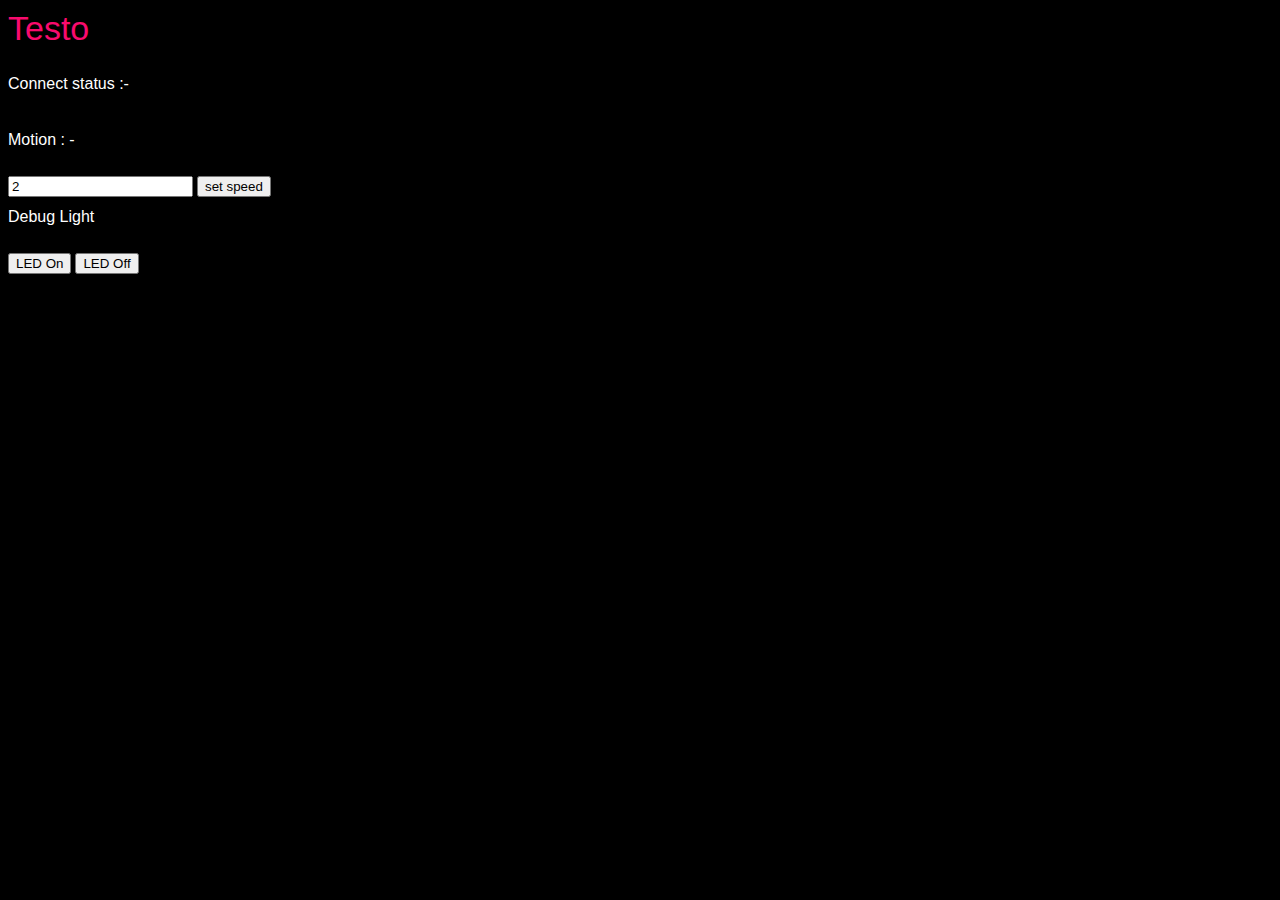
==== index.html @ f824047f "init" ====
<!DOCTYPE html>
<html lang="en">

<head>
    <meta charset="UTF-8">
    <meta name="viewport" content="width=device-width, initial-scale=1.0">
    <meta http-equiv="X-UA-Compatible" content="ie=edge">
    <title>Testto</title>
    <link rel="stylesheet" href="./style.css">

</head>

<body>

    <h1>Testo</h1>

    <!-- msg area -->
    <p id="connect-status">Connect status :-</p>
    <p id="motion">Motion : -</p>
    <!-- <button type="button" onclick="toggleFloor()">toggle floor wireframe</button> -->
    <div id="input-field">
        <input type="number" name="rotateSpeed" id="angleInput" value="2">
        <button onclick="setSpeed()" class="btn draw-border">set speed</button>
    </div>

    <script src="https://cdn.netpie.io/microgear.js"></script>
    <script src="https://threejs.org/build/three.js"></script>
    <script src="js/OrbitControl.js"></script>
    <script>
        const KEY = "gNDIpb2ltQZSqnJ";
        const SECRET = "l1XiKZyVIgpp2qqhBF3VOadxT";
        const APPID = "ThanosGauntlet";

        const ALIAS = "Thanos";
        const IOT = "Gauntlet";

        var keyboard = {};
        var player = { height: 3, speed: 0.1 };

        var angSpeed = 2;
        var motionx = 0;
        var motiony = 0;
        var anglex = 0;
        var angley = 0;

        var microgear = Microgear.create({
            key: KEY,
            secret: SECRET,
            alias: ALIAS
        });

        microgear.on('message', function (topic, msg) {
            // document.getElementById("msgText").innerHTML = "Arduino is better than stm32 shit and his msg is: " + msg;
            // document.getElementById("topic").innerHTML = "Arduino is better than stm32 shit and his topic is: " + topic;
            var data = String.fromCharCode(msg);
            // console.log(msg);
            // console.log("received!");
            console.log(data);
            if (data == "L") {
                data = "Left";
                anglex = 0;
                angley = 0;
                document.getElementById("motion").innerHTML = "Motion : " + data;
                // motionx = -0.01;
                anglex = -angSpeed;
            }
            else if (data == "R") {
                data = "Right";
                anglex = 0;
                angley = 0;
                document.getElementById("motion").innerHTML = "Motion : " + data;
                anglex = angSpeed;
            }
            else if (data == "F") {
                data = "Forward";
                anglex = 0;
                angley = 0;
                document.getElementById("motion").innerHTML = "Motion : " + data;
                angley = angSpeed;
            }
            else if (data == "B") {
                data = "Backward";
                anglex = 0;
                angley = 0;
                document.getElementById("motion").innerHTML = "Motion : " + data;
                angley = -angSpeed;
            }
            else if (data == "W") {
                data = "Stop";
                anglex = 0;
                angley = 0;
                document.getElementById("motion").innerHTML = "Motion : " + data;
            }
            console.log(motionx);
            console.log(motiony);

        });

        microgear.on('connected', function () {
            microgear.setAlias(ALIAS);
            document.getElementById("connect-status").innerHTML = "Connect status: Connected to NETPIE";
            console.log("connected");
        });

        microgear.on('present', function (event) {
            console.log(event);
        });

        microgear.on('absent', function (event) {
            console.log(event);
        });

        microgear.resettoken(function (err) {
            microgear.connect(APPID);
        });

        function switchOn() {
            microgear.chat(IOT, "1");
            console.log("msg: On");
        }

        function switchOff() {
            microgear.chat(IOT, "0");
            console.log("msg: Off");
        }
        // Our Javascript will go here.
        var scene = new THREE.Scene();
        var camera = new THREE.PerspectiveCamera(75, window.innerWidth / window.innerHeight, 0.1, 1000);

        var renderer = new THREE.WebGLRenderer();
        renderer.setSize(window.innerWidth - 50, window.innerHeight - 50);
        document.body.appendChild(renderer.domElement);

        // cube
        var geometry = new THREE.BoxGeometry(2, 2, 2);
        var material = new THREE.MeshPhongMaterial({ color: 0x00ff00, wireframe: false });
        var cube = new THREE.Mesh(geometry, material);
        cube.receiveShadow = true;
        cube.castShadow = true;
        scene.add(cube);
        cube.position.y += 2;
        cube.rotation.x += 45;
        cube.rotation.y += 45;

        // floor
        var floor = new THREE.Mesh(
            new THREE.PlaneGeometry(10, 10, 10, 10),
            new THREE.MeshPhongMaterial({ color: 0xffffff, wireframe: false })
        );
        floor.receiveShadow = true;
        floor.castShadow = true;
        scene.add(floor);
        floor.rotation.x -= Math.PI / 2;

        // light 
        var amb = new THREE.AmbientLight(0xfffffff, 0.2);
        scene.add(amb);
        var light = new THREE.PointLight(0xffffff, 0.9, 18);
        light.position.set(-1, 5, -3);
        light.castShadow = true;
        light.shadow.camera.near = 0.2;
        light.shadow.camera.far = 25;
        scene.add(light);




        camera.position.set(3, player.height, -5);

        controls = new THREE.OrbitControls(camera, renderer.domElement);
        // controls.autoRotate = true;



        function animate() {
            requestAnimationFrame(animate);
            // cube.position.x += motionx;
            // cube.position.y += motiony;
            if (keyboard[37]) {
                camera.rotation.y += Math.PI * 0.01;
            }
            if (keyboard[39]) {
                camera.rotation.y -= Math.PI * 0.01;
            }
            if (keyboard[87]) { // W key
                camera.position.x -= Math.sin(camera.rotation.y) * player.speed;
                camera.position.z -= Math.cos(camera.rotation.y) * player.speed;
            }

            controls.tryMeLR(anglex);
            controls.tryMeUD(angley);

            controls.update();
            renderer.render(scene, camera);
        }
        animate();


        // keyboard
        function keyDown(event) {
            keyboard[event.keyCode] = true;
        }
        function keyUp(event) {
            keyboard[event.keyCode] = false;
        }

        function toggleFloor() {
            floor.material.wireframe = !floor.material.wireframe;
            scene.update();
        }

        window.addEventListener('keydown', keyDown);
        window.addEventListener('keyup', keyUp);
        window.addEventListener('resize', function (){
            var w = window.innerWidth;
            var h = window.innerHeight;
            renderer.setSize(w,h);
            camera.aspect;
        });

        function setSpeed(){
            angSpeed = parseInt(document.getElementById("angleInput").value);
        }

    </script>


    <div id="debug-light">
        <p>Debug Light</p>
        <button id="On-switch" onclick="switchOn()">LED On</button>
        <button id="Off-Switch" onclick="switchOff()">LED Off</button>
    </div>

</body>

</html>
---- style.css ----
body {
    background-color: black;
}

h1 { color: #F90B6D; font-family: 'Open Sans', sans-serif; font-size: 34px; font-weight: 300; line-height: 40px; margin: 0 0 16px; }
p { color: #ffffff; font-family: 'Open Sans', sans-serif; font-size: 16px; font-weight: 300; line-height: 40px; margin: 0 0 16px; }
//=== Drawing effect

@mixin btn-border-drawing($color: #ccc, $hover: black, $width: 2px, $vertical: top, $horizontal: left, $duration: 0.25s) {
  box-shadow: inset 0 0 0 $width $color;
  color: $color;
  transition: color $duration $duration/3;
  position: relative;
  
  &::before,
  &::after {
    border: 0 solid transparent;
    box-sizing: border-box;
    content: '';
    pointer-events: none;
    position: absolute;
    width: 0; height: 0;
    
    #{$vertical}: 0; 
    #{$horizontal}: 0;
  }

  &::before {
    $h-side: if($horizontal == 'left', 'right', 'left');
    
    border-#{$vertical}-width: $width;
    border-#{$h-side}-width: $width;
  }
  
  &::after {
    $v-side: if($vertical == 'top', 'bottom', 'top');
    
    border-#{$v-side}-width: $width;
    border-#{$horizontal}-width: $width;
  }
  
  &:hover {
    color: $hover;
    
    &::before,
    &::after {
      border-color: $hover;
      transition: border-color 0s, width $duration, height $duration;
      width: 100%;
      height: 100%;
    }
    
    &::before { transition-delay: 0s, 0s, $duration; }
    
    &::after { transition-delay: 0s, $duration, 0s; }
  }
}

.draw-border {
  @include btn-border-drawing(#58afd1, #ffe593, 4px, bottom, right);
}

//=== Button styling, semi-ignore
.btn {
  background: none;
  border: none;
  cursor: pointer;
  line-height: 1.5;
  font: 700 1.2rem 'Roboto Slab', sans-serif;
  padding: 1em 2em;
  letter-spacing: 0.05rem;
  
  &:focus { outline: 2px dotted #55d7dc; }
}

//=== Pen styling, ignore
body { 
  background: #1f1a25;
  display: flex; 
  align-items: center;
  justify-content: center;
  min-height: 100vh;
}
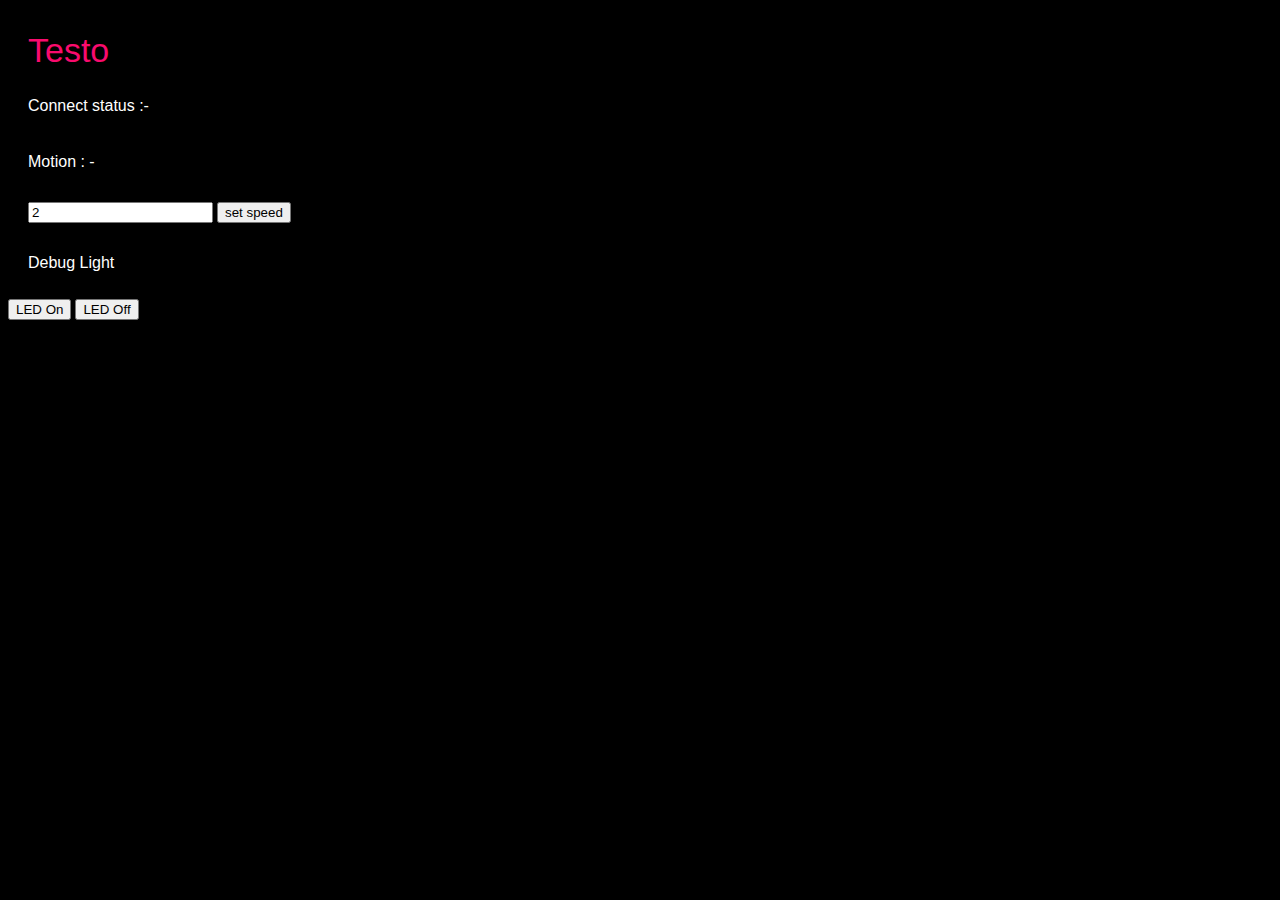
==== commit 80d2ec14: "edit header" ====
--- a/index.html
+++ b/index.html
@@ -11,16 +11,17 @@
 </head>
 
 <body>
-
-    <h1>Testo</h1>
-
-    <!-- msg area -->
-    <p id="connect-status">Connect status :-</p>
-    <p id="motion">Motion : -</p>
-    <!-- <button type="button" onclick="toggleFloor()">toggle floor wireframe</button> -->
-    <div id="input-field">
-        <input type="number" name="rotateSpeed" id="angleInput" value="2">
-        <button onclick="setSpeed()" class="btn draw-border">set speed</button>
+    <div style="{margin: 20px 0px 0px 10px;}">
+        <h1>Testo</h1>
+
+        <!-- msg area -->
+        <p id="connect-status">Connect status :-</p>
+        <p id="motion">Motion : -</p>
+        <!-- <button type="button" onclick="toggleFloor()">toggle floor wireframe</button> -->
+        <div id="input-field">
+            <input type="number" name="rotateSpeed" id="angleInput" value="2">
+            <button onclick="setSpeed()" id="button">set speed</button>
+        </div>
     </div>
 
     <script src="https://cdn.netpie.io/microgear.js"></script>
@@ -211,14 +212,14 @@
 
         window.addEventListener('keydown', keyDown);
         window.addEventListener('keyup', keyUp);
-        window.addEventListener('resize', function (){
+        window.addEventListener('resize', function () {
             var w = window.innerWidth;
             var h = window.innerHeight;
-            renderer.setSize(w,h);
+            renderer.setSize(w, h);
             camera.aspect;
         });
 
-        function setSpeed(){
+        function setSpeed() {
             angSpeed = parseInt(document.getElementById("angleInput").value);
         }
 
--- a/style.css
+++ b/style.css
@@ -2,85 +2,12 @@
 
 
 body {
-    background-color: black;
+  background-color: black;
 }
 
-h1 { color: #F90B6D; font-family: 'Open Sans', sans-serif; font-size: 34px; font-weight: 300; line-height: 40px; margin: 0 0 16px; }
-p { color: #ffffff; font-family: 'Open Sans', sans-serif; font-size: 16px; font-weight: 300; line-height: 40px; margin: 0 0 16px; }
-//=== Drawing effect
+h1 { color: #F90B6D; font-family: 'Open Sans', sans-serif; font-size: 34px; font-weight: 300; line-height: 40px; margin: 30px 20px 16px; }
+p { color: #ffffff; font-family: 'Open Sans', sans-serif; font-size: 16px; font-weight: 300; line-height: 40px; margin: 10px 20px 16px; }
 
-@mixin btn-border-drawing($color: #ccc, $hover: black, $width: 2px, $vertical: top, $horizontal: left, $duration: 0.25s) {
-  box-shadow: inset 0 0 0 $width $color;
-  color: $color;
-  transition: color $duration $duration/3;
-  position: relative;
-  
-  &::before,
-  &::after {
-    border: 0 solid transparent;
-    box-sizing: border-box;
-    content: '';
-    pointer-events: none;
-    position: absolute;
-    width: 0; height: 0;
-    
-    #{$vertical}: 0; 
-    #{$horizontal}: 0;
-  }
-
-  &::before {
-    $h-side: if($horizontal == 'left', 'right', 'left');
-    
-    border-#{$vertical}-width: $width;
-    border-#{$h-side}-width: $width;
-  }
-  
-  &::after {
-    $v-side: if($vertical == 'top', 'bottom', 'top');
-    
-    border-#{$v-side}-width: $width;
-    border-#{$horizontal}-width: $width;
-  }
-  
-  &:hover {
-    color: $hover;
-    
-    &::before,
-    &::after {
-      border-color: $hover;
-      transition: border-color 0s, width $duration, height $duration;
-      width: 100%;
-      height: 100%;
-    }
-    
-    &::before { transition-delay: 0s, 0s, $duration; }
-    
-    &::after { transition-delay: 0s, $duration, 0s; }
-  }
-}
-
-.draw-border {
-  @include btn-border-drawing(#58afd1, #ffe593, 4px, bottom, right);
-}
-
-//=== Button styling, semi-ignore
-.btn {
-  background: none;
-  border: none;
-  cursor: pointer;
-  line-height: 1.5;
-  font: 700 1.2rem 'Roboto Slab', sans-serif;
-  padding: 1em 2em;
-  letter-spacing: 0.05rem;
-  
-  &:focus { outline: 2px dotted #55d7dc; }
-}
-
-//=== Pen styling, ignore
-body { 
-  background: #1f1a25;
-  display: flex; 
-  align-items: center;
-  justify-content: center;
-  min-height: 100vh;
+#input-field{
+margin: 20px;
 }